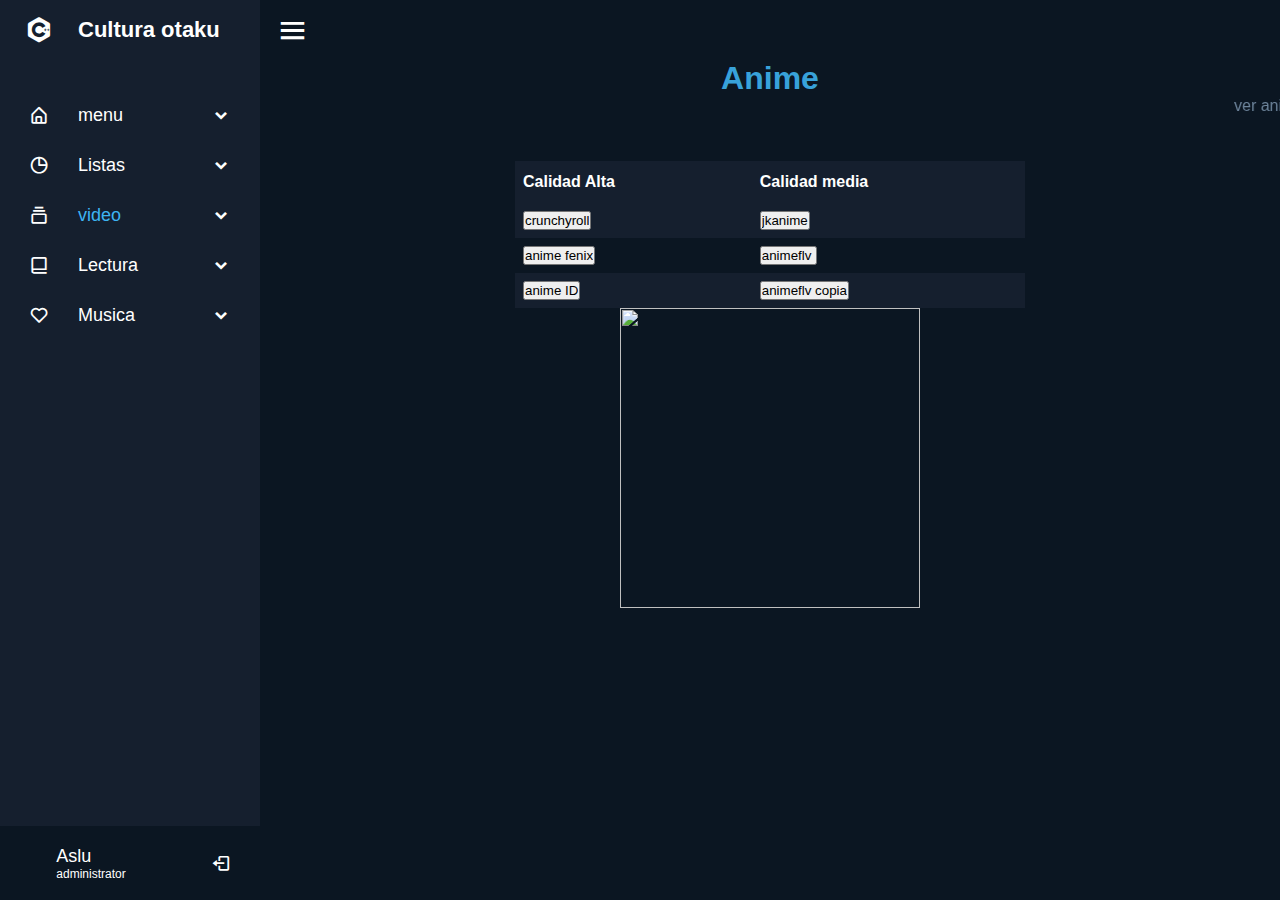
==== anime.html @ e74253b5 "Add files via upload" ====
<!DOCTYPE html>
<!-- Created by CodingLab |www.youtube.com/CodingLabYT-->
<html lang="en" dir="ltr">
  <head>
  <title>Anime</title
    <meta charset="UTF-8">
    <!--<title> Drop Down Sidebar Menu | CodingLab </title>-->
    <link rel="stylesheet" href="style.css">
    <!-- Boxiocns CDN Link -->
    <link href='https://unpkg.com/boxicons@2.0.7/css/boxicons.min.css' rel='stylesheet'>
     <meta name="viewport" content="width=device-width, initial-scale=1.0">
       <style>
                            @import url('http://fonts.cdnfonts.com/css/interstate-2');
</style>
   </head>
<body>
  <div class="sidebar open">
    <div class="logo-details">
      <i class='bx bxl-c-plus-plus'></i>
      <span class="logo_name">Cultura otaku</span>
    </div>
    <ul class="nav-links">
      </li>
      <li>
        <div class="iocn-link">
          <a href="index.html">
            <i class='bx bx-home-alt icon' ></i>
            <span class="link_name"><p style="color:#";>menu</p></span>
          </a>
          <i class='bx bxs-chevron-down arrow' ></i>
        </div>
        <ul class="sub-menu">
          <li><a class="link_name" href="index.html"><p style="color:#728AA!";>Menu</p></a></li>
        </ul>
      </li>
       <li>
        <div class="iocn-link">
          <a href="#">
            <i class='bx bx-pie-chart-alt icon' ></i>
            <span class="link_name">Listas</span>
          </a>
          <i class='bx bxs-chevron-down arrow' ></i>
        </div>
        <ul class="sub-menu">
          <li><a class="link_name" href="#"><p style="color:#728AA!";>listas</p></a></li>
          <li><a href="https://anilist.co/user/Aslu/"><p style="color:#3DB4F2";>Anilist</p></a></li>
          <li><a href="https://myanimelist.net/animelist/AsluMAL"><p style="color:#3DB4F2";>MAL</p></a></li>
          <li><a href="https://mydramalist.com/dramalist/aslu/watching"><p style="color:#3DB4F2";>Doramalist</p></a></li>
        </ul>
      </li>
      <li>
        <div class="iocn-link">
          <a href="#">
            <i class='bx bx-collection' ></i>
            <span class="link_name"><p style="color:#3DB4F2";>video</p></span>
          </a>
          <i class='bx bxs-chevron-down arrow' ></i>
        </div>
        <ul class="sub-menu">
          <li><a class="link_name" href="#">Video</a></li>
                    <li><a href="video.html">video/live</a></li>
             <li><a href="anime.html"><p style="color:#3DB4F2";>Anime</p></a></li>
          <li><a href="dorama.html">dorama</a></li>
        </ul>
      </li>
      <li>
        <div class="iocn-link">
          <a href="#">
            <i class='bx bx-book-alt' ></i>
            <span class="link_name">Lectura</span>
          </a>
          <i class='bx bxs-chevron-down arrow' ></i>
        </div>
        <ul class="sub-menu">
          <li><a class="link_name" href="#">lectura</a></li>
          <li><a href="manga.html">Manga</a></li>
          <li><a href="lightnovel.html">Light novel</a></li>
           <li><a href="musicalectura.html">  <p style="color:#";>soundtrack</p>
     </a></li>
        </ul>
      </li>
     
      <li>
        <div class="iocn-link">
          <a href="#">
            <i class='bx bx-heart icon'  ></i>
            <span class="link_name">Musica</span>
          </a>
          <i class='bx bxs-chevron-down arrow' ></i>
        </div>
        <ul class="sub-menu">
          <li><a class="link_name" href="#">musica</a></li>
          <li><a href="https://open.spotify.com/">  <p style="color:#3DB4F2";>Spotify</p>
</a></li>
          <li><a href="https://music.youtube.com/">  <p style="color:#3DB4F2";>YT music</p>
</a></li>
          <li><a href="https://chimu.moe/beatmaps?genre=3&offset=0&language=3&status=4&mode=0">  <p style="color:#3DB4F2";>Chimu.moe</p>
</a></li>
        </ul>
      </li>
      <li>
    <div class="profile-details">
      <div class="profile-content">
        <!--<img src="image/profile.jpg" alt="profileImg">-->
      </div>
      <div class="name-job">
        <div class="profile_name">Aslu</div>
        <div class="job">administrator</div>
      </div>
      <i class='bx bx-log-out' ></i>
    </div>
  </li>
</ul>
  </div>
  <section class="home-section">
    <div class="home-content">
      <i class='bx bx-menu' ></i>
      <span class="text"></span>
    </div>
    
    
   
<h1><center><p style="color:#38A2DA";>Anime</p></center>    
    <p></h1>


    
    <marquee behavior="scroll" direction="left" height="60" scrollamount<p style="color:#6E859C";>ver anilist antes y despues</p></p></marquee>
    
    
    
  <!DOCTYPE html>
<html>
<head>
<style>
#customers {
  font-family: Arial, Helvetica, sans-serif;
  border-collapse: collapse;
  width: 50%;
}

#customers td, #customers th {
  border: 1px solid #;
  padding: 8px;
}

#customers tr:nth-child(even){background-color: #151F2E;}

#customers tr:hover {background-color: #151F2E;}

#customers th {
  padding-top: 12px;
  padding-bottom: 12px;
  text-align: left;
  background-color: #151F2E;
  color: white;
}
</style>
</head>
<body>



<center><table id="customers">
  <tr>
    <th>Calidad Alta</th>
    <th>Calidad media</th>
  </tr>
  <tr>
    <td><form action="https://www.crunchyroll.com/es/videos/anime">
    <input type="submit" value="crunchyroll" />
</form></td>
    <td><form action="https://www5.jkanime.video/steinsgate/5/">
    <input type="submit" value="jkanime" />
</form></td>
  </tr>
  <tr>
    <td><form action="https://www.animefenix.com/">
    <input type="submit" value="anime fenix" />
</form></td>
    <td><form action="https://animeflv.la/lista/newest/">
    <input type="submit" value="animeflv " />
</form></td>    
  </tr>
  <tr>
    <td><form action="https://www.animeid.tv/">
    <input type="submit" value="anime ID" />
</form></td>
    <td><form action="https://animefenix.biz/ver/steinsgate/ep01">
    <input type="submit" value="animeflv copia" />
</form></td>
  </tr>  
  </tr>
  <tr>
  
</table></center>

</body>
</html>

  
<div align="center"><img src="https://images-wixmp-ed30a86b8c4ca887773594c2.wixmp.com/f/5db8256f-a6bb-4e99-9673-5e4ca5e99219/dencwbc-1114eab3-df90-4272-8a10-5ffab9b10f2e.png?token=eyJ0eXAiOiJKV1QiLCJhbGciOiJIUzI1NiJ9.[base64].mLxhohIwubT1X_rHjEVkzxyaGyXGPe6djok0prqTJGg"width="300" height="300"></div>
    
    
    
    
    
    
    
    
  </section>
  <script>
  let arrow = document.querySelectorAll(".arrow");
  for (var i = 0; i < arrow.length; i++) {
    arrow[i].addEventListener("click", (e)=>{
   let arrowParent = e.target.parentElement.parentElement;//selecting main parent of arrow
   arrowParent.classList.toggle("showMenu");
    });
  }
  let sidebar = document.querySelector(".sidebar");
  let sidebarBtn = document.querySelector(".bx-menu");
  console.log(sidebarBtn);
  sidebarBtn.addEventListener("click", ()=>{
    sidebar.classList.toggle("close");
  });
  </script>
   
    
    

  
</body>
</html>
---- style.css ----
/* Google Fonts Import Link */
@import url('https://fonts.googleapis.com/css2?family=Poppins:wght@300;400;500;600;700&display=swap');
*{
  margin: 0;
  padding: 0;
  box-sizing: border-box;
  font-family: 'Interstate', sans-serif;
  font-family: 'InterstateMono', sans-serif;
                                                
                                                
}
.sidebar{
  position: fixed;
  top: 0;
  left: 0;
  height: 100%;
  width: 260px;
  background: #151F2E;
  z-index: 100;
  transition: all 0.5s ease;
}
.sidebar.close{
  width: 78px;
}
.sidebar .logo-details{
  height: 60px;
  width: 100%;
  display: flex;
  align-items: center;
}
.sidebar .logo-details i{
  font-size: 30px;
  color: #fff;
  height: 50px;
  min-width: 78px;
  text-align: center;
  line-height: 50px;
}
.sidebar .logo-details .logo_name{
  font-size: 22px;
  color: #fff;
  font-weight: 600;
  transition: 0.3s ease;
  transition-delay: 0.1s;
}
.sidebar.close .logo-details .logo_name{
  transition-delay: 0s;
  opacity: 0;
  pointer-events: none;
}
.sidebar .nav-links{
  height: 100%;
  padding: 30px 0 150px 0;
  overflow: auto;
}
.sidebar.close .nav-links{
  overflow: visible;
}
.sidebar .nav-links::-webkit-scrollbar{
  display: none;
}
.sidebar .nav-links li{
  position: relative;
  list-style: none;
  transition: all 0.4s ease;
}
.sidebar .nav-links li:hover{
  background: #151F2E;
}
.sidebar .nav-links li .iocn-link{
  display: flex;
  align-items: center;
  justify-content: space-between;
}
.sidebar.close .nav-links li .iocn-link{
  display: block
}
.sidebar .nav-links li i{
  height: 50px;
  min-width: 78px;
  text-align: center;
  line-height: 50px;
  color: #fff;
  font-size: 20px;
  cursor: pointer;
  transition: all 0.3s ease;
}
.sidebar .nav-links li.showMenu i.arrow{
  transform: rotate(-180deg);
}
.sidebar.close .nav-links i.arrow{
  display: none;
}
.sidebar .nav-links li a{
  display: flex;
  align-items: center;
  text-decoration: none;
}
.sidebar .nav-links li a .link_name{
  font-size: 18px;
  font-weight: 400;
  color: #fff;
  transition: all 0.4s ease;
}
.sidebar.close .nav-links li a .link_name{
  opacity: 0;
  pointer-events: none;
}
.sidebar .nav-links li .sub-menu{
  padding: 6px 6px 14px 80px;
  margin-top: -10px;
  background: #151F2E;
  display: none;
}
.sidebar .nav-links li.showMenu .sub-menu{
  display: block;
}
.sidebar .nav-links li .sub-menu a{
  color: #fff;
  font-size: 15px;
  padding: 5px 0;
  white-space: nowrap;
  opacity: 0.6;
  transition: all 0.3s ease;
}
.sidebar .nav-links li .sub-menu a:hover{
  opacity: 1;
}
.sidebar.close .nav-links li .sub-menu{
  position: absolute;
  left: 100%;
  top: -10px;
  margin-top: 0;
  padding: 10px 20px;
  border-radius: 0 6px 6px 0;
  opacity: 0;
  display: block;
  pointer-events: none;
  transition: 0s;
}
.sidebar.close .nav-links li:hover .sub-menu{
  top: 0;
  opacity: 1;
  pointer-events: auto;
  transition: all 0.4s ease;
}
.sidebar .nav-links li .sub-menu .link_name{
  display: none;
}
.sidebar.close .nav-links li .sub-menu .link_name{
  font-size: 18px;
  opacity: 1;
  display: block;
}
.sidebar .nav-links li .sub-menu.blank{
  opacity: 1;
  pointer-events: auto;
  padding: 3px 20px 6px 16px;
  opacity: 0;
  pointer-events: none;
}
.sidebar .nav-links li:hover .sub-menu.blank{
  top: 50%;
  transform: translateY(-50%);
}
.sidebar .profile-details{
  position: fixed;
  bottom: 0;
  width: 260px;
  display: flex;
  align-items: center;
  justify-content: space-between;
  background: #0B1622;
  padding: 12px 0;
  transition: all 0.5s ease;
}
.sidebar.close .profile-details{
  background: none;
}
.sidebar.close .profile-details{
  width: 78px;
}
.sidebar .profile-details .profile-content{
  display: flex;
  align-items: center;
}
.sidebar .profile-details img{
  height: 52px;
  width: 52px;
  object-fit: cover;
  border-radius: 16px;
  margin: 0 14px 0 12px;
  background: #fff;
  transition: all 0.5s ease;
}
.sidebar.close .profile-details img{
  padding: 10px;
}
.sidebar .profile-details .profile_name,
.sidebar .profile-details .job{
  color: #fff;
  font-size: 18px;
  font-weight: 500;
  white-space: nowrap;
}
.sidebar.close .profile-details i,
.sidebar.close .profile-details .profile_name,
.sidebar.close .profile-details .job{
  display: none;
}
.sidebar .profile-details .job{
  font-size: 12px;
}
.home-section{
  position: relative;
  background: #0B1622;
  height: 100vh;
  left: 260px;
  width: calc(100% - 260px);
  transition: all 0.5s ease;
}
.sidebar.close ~ .home-section{
  left: 78px;
  width: calc(100% - 78px);
}
.home-section .home-content{
  height: 60px;
  display: flex;
  align-items: center;
}
.home-section .home-content .bx-menu,
.home-section .home-content .text{
  color: #fff;
  font-size: 35px;
}
.home-section .home-content .bx-menu{
  margin: 0 15px;
  cursor: pointer;
}
.home-section .home-content .text{
  font-size: 26px;
  font-weight: 600;
}
@media (max-width: 400px) {
  .sidebar.close .nav-links li .sub-menu{
    display: none;
  }
  .sidebar{
    width: 78px;
  }
  .sidebar.close{
    width: 0;
  }
  .home-section{
    left: 78px;
    width: calc(100% - 78px);
    z-index: 100;
  }
  .sidebar.close ~ .home-section{
    width: 100%;
    left: 0;
  }
}
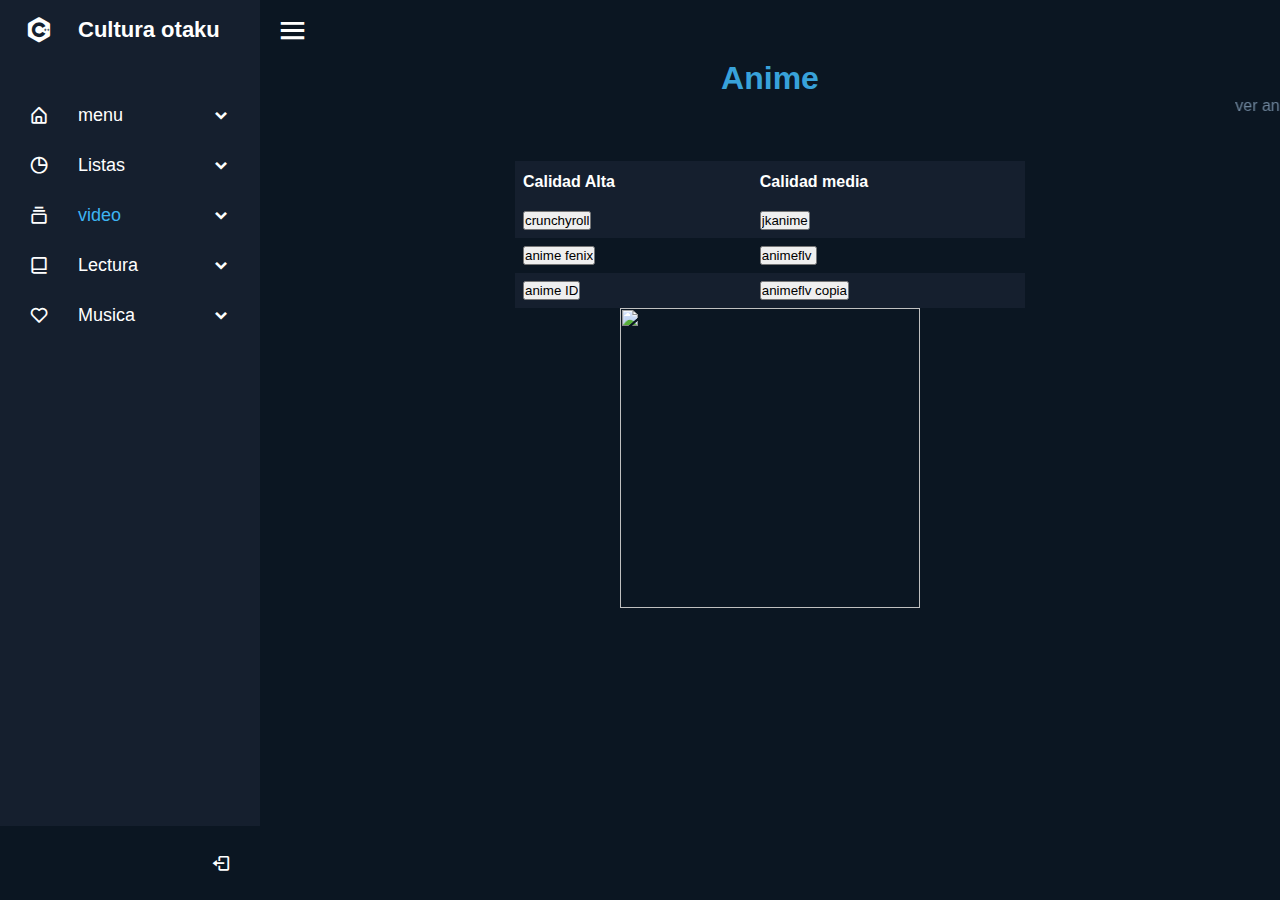
==== commit 4de40a27: "Update anime.html" ====
--- a/anime.html
+++ b/anime.html
@@ -35,14 +35,14 @@
       </li>
        <li>
         <div class="iocn-link">
-          <a href="#">
+          <a href="menu1.html">
             <i class='bx bx-pie-chart-alt icon' ></i>
             <span class="link_name">Listas</span>
           </a>
           <i class='bx bxs-chevron-down arrow' ></i>
         </div>
         <ul class="sub-menu">
-          <li><a class="link_name" href="#"><p style="color:#728AA!";>listas</p></a></li>
+          <li><a class="link_name" href="menu1.html"><p style="color:#728AA!";>listas</p></a></li>
           <li><a href="https://anilist.co/user/Aslu/"><p style="color:#3DB4F2";>Anilist</p></a></li>
           <li><a href="https://myanimelist.net/animelist/AsluMAL"><p style="color:#3DB4F2";>MAL</p></a></li>
           <li><a href="https://mydramalist.com/dramalist/aslu/watching"><p style="color:#3DB4F2";>Doramalist</p></a></li>
@@ -50,14 +50,14 @@
       </li>
       <li>
         <div class="iocn-link">
-          <a href="#">
+          <a href="menu2.html">
             <i class='bx bx-collection' ></i>
             <span class="link_name"><p style="color:#3DB4F2";>video</p></span>
           </a>
           <i class='bx bxs-chevron-down arrow' ></i>
         </div>
         <ul class="sub-menu">
-          <li><a class="link_name" href="#">Video</a></li>
+          <li><a class="link_name" href="menu2.html">Video</a></li>
                     <li><a href="video.html">video/live</a></li>
              <li><a href="anime.html"><p style="color:#3DB4F2";>Anime</p></a></li>
           <li><a href="dorama.html">dorama</a></li>
@@ -65,14 +65,14 @@
       </li>
       <li>
         <div class="iocn-link">
-          <a href="#">
+          <a href="menu3.html">
             <i class='bx bx-book-alt' ></i>
             <span class="link_name">Lectura</span>
           </a>
           <i class='bx bxs-chevron-down arrow' ></i>
         </div>
         <ul class="sub-menu">
-          <li><a class="link_name" href="#">lectura</a></li>
+          <li><a class="link_name" href="menu3.html">lectura</a></li>
           <li><a href="manga.html">Manga</a></li>
           <li><a href="lightnovel.html">Light novel</a></li>
            <li><a href="musicalectura.html">  <p style="color:#";>soundtrack</p>
@@ -82,14 +82,14 @@
      
       <li>
         <div class="iocn-link">
-          <a href="#">
+          <a href="menu4.html">
             <i class='bx bx-heart icon'  ></i>
             <span class="link_name">Musica</span>
           </a>
           <i class='bx bxs-chevron-down arrow' ></i>
         </div>
         <ul class="sub-menu">
-          <li><a class="link_name" href="#">musica</a></li>
+          <li><a class="link_name" href="menu4.html">musica</a></li>
           <li><a href="https://open.spotify.com/">  <p style="color:#3DB4F2";>Spotify</p>
 </a></li>
           <li><a href="https://music.youtube.com/">  <p style="color:#3DB4F2";>YT music</p>
@@ -104,8 +104,8 @@
         <!--<img src="image/profile.jpg" alt="profileImg">-->
       </div>
       <div class="name-job">
-        <div class="profile_name">Aslu</div>
-        <div class="job">administrator</div>
+        <div class="profile_name"></div>
+        <div class="job"></div>
       </div>
       <i class='bx bx-log-out' ></i>
     </div>
